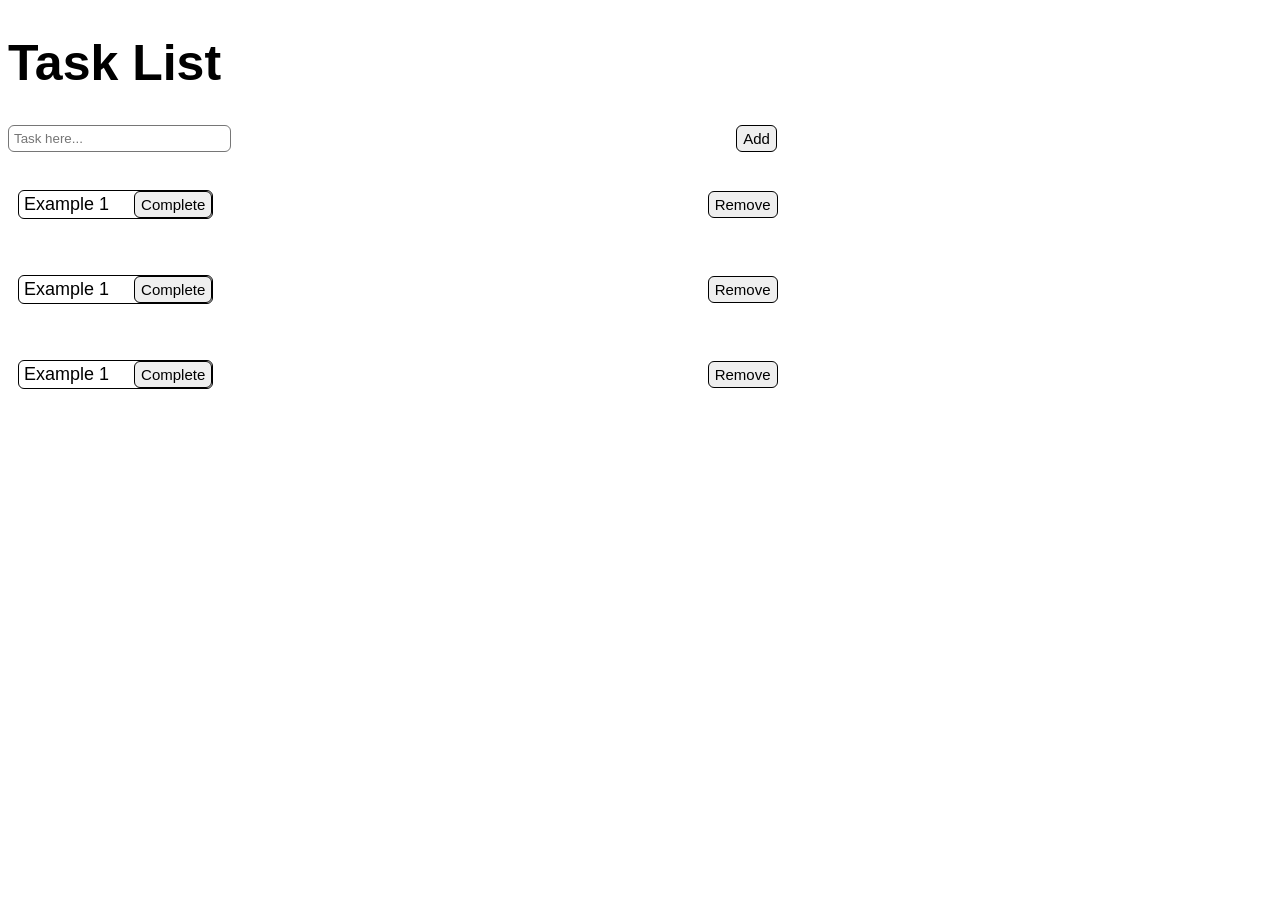
==== index.html @ 6645fd32 "index.html and style.css created" ====
<!DOCTYPE html>
<html lang="en">
<head>
    <meta charset="UTF-8">
    <meta name="viewport" content="width=device-width, initial-scale=1.0">
    <title>Task List</title>
    <link rel="stylesheet" href="style.css">
</head>
<body>
    <main id="mainContainer">
        <h1>Task List</h1>
        <div id="inputContainer">
            <input type="text" placeholder="Task here...">
            <button type="button">Add</button>
        </div>
        <div id="taskContainer">
            <div class="task">
                <p id="taskText">Example 1 <button class="completeButton">Complete</button></p>
                <button class="removeButton">Remove</button>
            </div>
            <div class="task">
                <p id="taskText">Example 1 <button class="completeButton">Complete</button></p>
                <button class="removeButton">Remove</button>
            </div>
            <div class="task">
                <p id="taskText">Example 1 <button class="completeButton">Complete</button></p>
                <button class="removeButton">Remove</button>
            </div>
        </div>
    </main>
</body>
</html>
---- style.css ----
body {
    font-family: Arial, Helvetica, sans-serif;
}

#mainContainer {
    justify-items: center;
}

#inputContainer {
    margin-bottom: 10px;
}

#taskContainer {
}

.task {
    display: flex;
    column-gap: 10px;
    padding: 10px;
    border-width: 2px;
}
p, button {
    border-style: solid;
    border-radius: 6px;
    border-width: 1px;
}
.completeButton {
    margin-left: 20px;
    
}

button {
    height: 27px;
    margin: auto;
    font-size: 15px;
}

p {
    font-size: 18px;
    padding-left: 5px;
}

h1 {
    font-size: 50px;
}

#inputContainer {
    display: flex;
    column-gap: 10px;
}
input {
    width: 211px;
    padding: 5px;
    border-radius: 6px;
    border-style: solid;
    border-width: 1px;
}
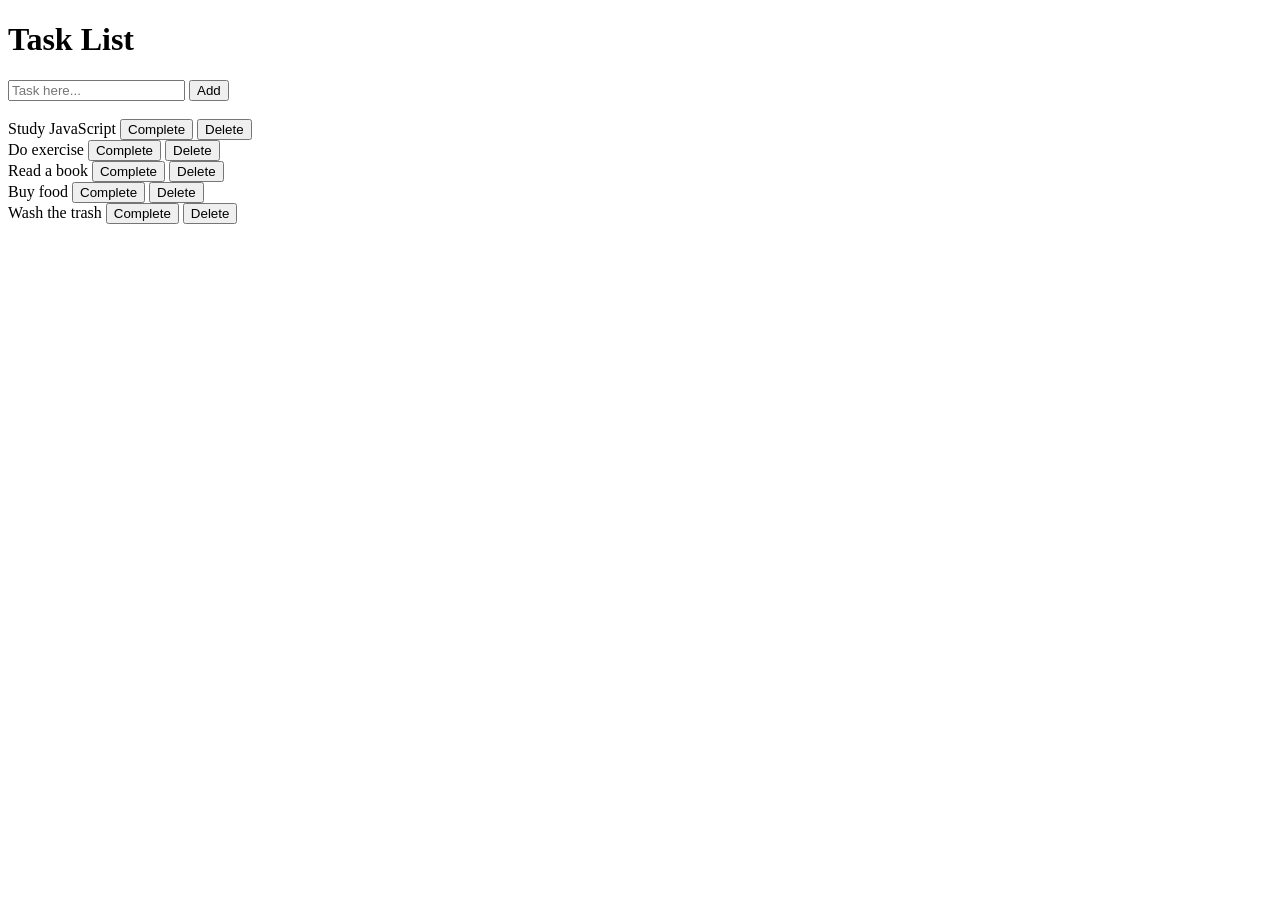
==== commit 4bead9d9: "merged html and css files" ====
--- a/index.html
+++ b/index.html
@@ -3,8 +3,8 @@
 <head>
     <meta charset="UTF-8">
     <meta name="viewport" content="width=device-width, initial-scale=1.0">
-    <title>Task List</title>
-    <link rel="stylesheet" href="style.css">
+    <title>Task-List</title>
+    <link rel="stylesheet" href="mainCss.css">
 </head>
 <body>
     <main id="mainContainer">
@@ -13,20 +13,36 @@
             <input type="text" placeholder="Task here...">
             <button type="button">Add</button>
         </div>
-        <div id="taskContainer">
-            <div class="task">
-                <p id="taskText">Example 1 <button class="completeButton">Complete</button></p>
-                <button class="removeButton">Remove</button>
+                <br>
+                <div class="container2">
+                    <label for="label1">Study JavaScript</label>
+                    <input type="button" value="Complete">
+                    <input type="button" value="Delete">
             </div>
-            <div class="task">
-                <p id="taskText">Example 1 <button class="completeButton">Complete</button></p>
-                <button class="removeButton">Remove</button>
+                <div class="container3">
+                    <label for="label2">Do exercise</label>
+                    <input type="button" value="Complete">
+                    <input type="button" value="Delete">
             </div>
-            <div class="task">
-                <p id="taskText">Example 1 <button class="completeButton">Complete</button></p>
-                <button class="removeButton">Remove</button>
+                <div class="container4">
+                    <label for="label3">Read a book</label>
+                    <input type="button" value="Complete">
+                    <input type="button" value="Delete">
+                </div>
+                <div class="container5">
+                    <label for="label4">Buy food</label>
+                    <input type="button" value="Complete">
+                    <input type="button" value="Delete">
             </div>
+                <div class="container6">
+                    <label for="label5">Wash the trash</label>
+                    <input type="button" value="Complete">
+                    <input type="button" value="Delete">
         </div>
+            </form>
     </main>
+    <footer>
+
+    </footer>
 </body>
 </html>
